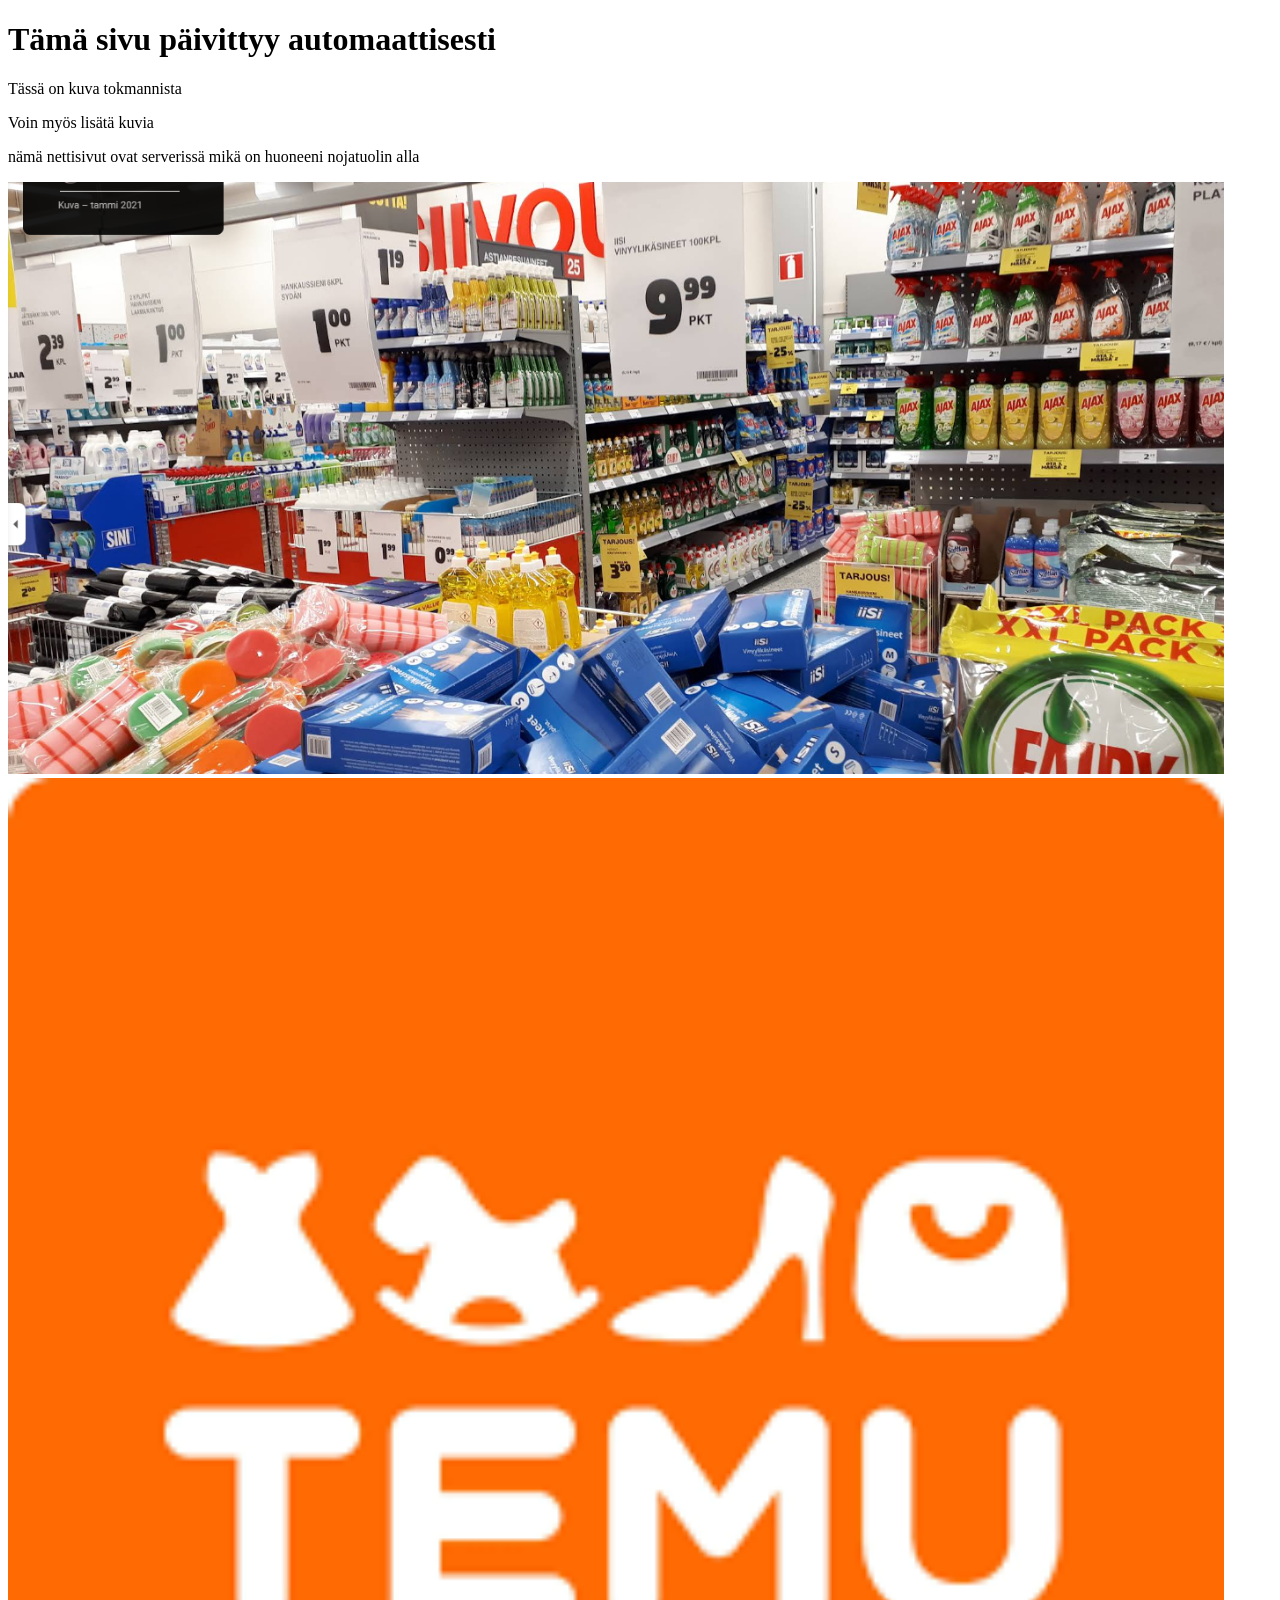
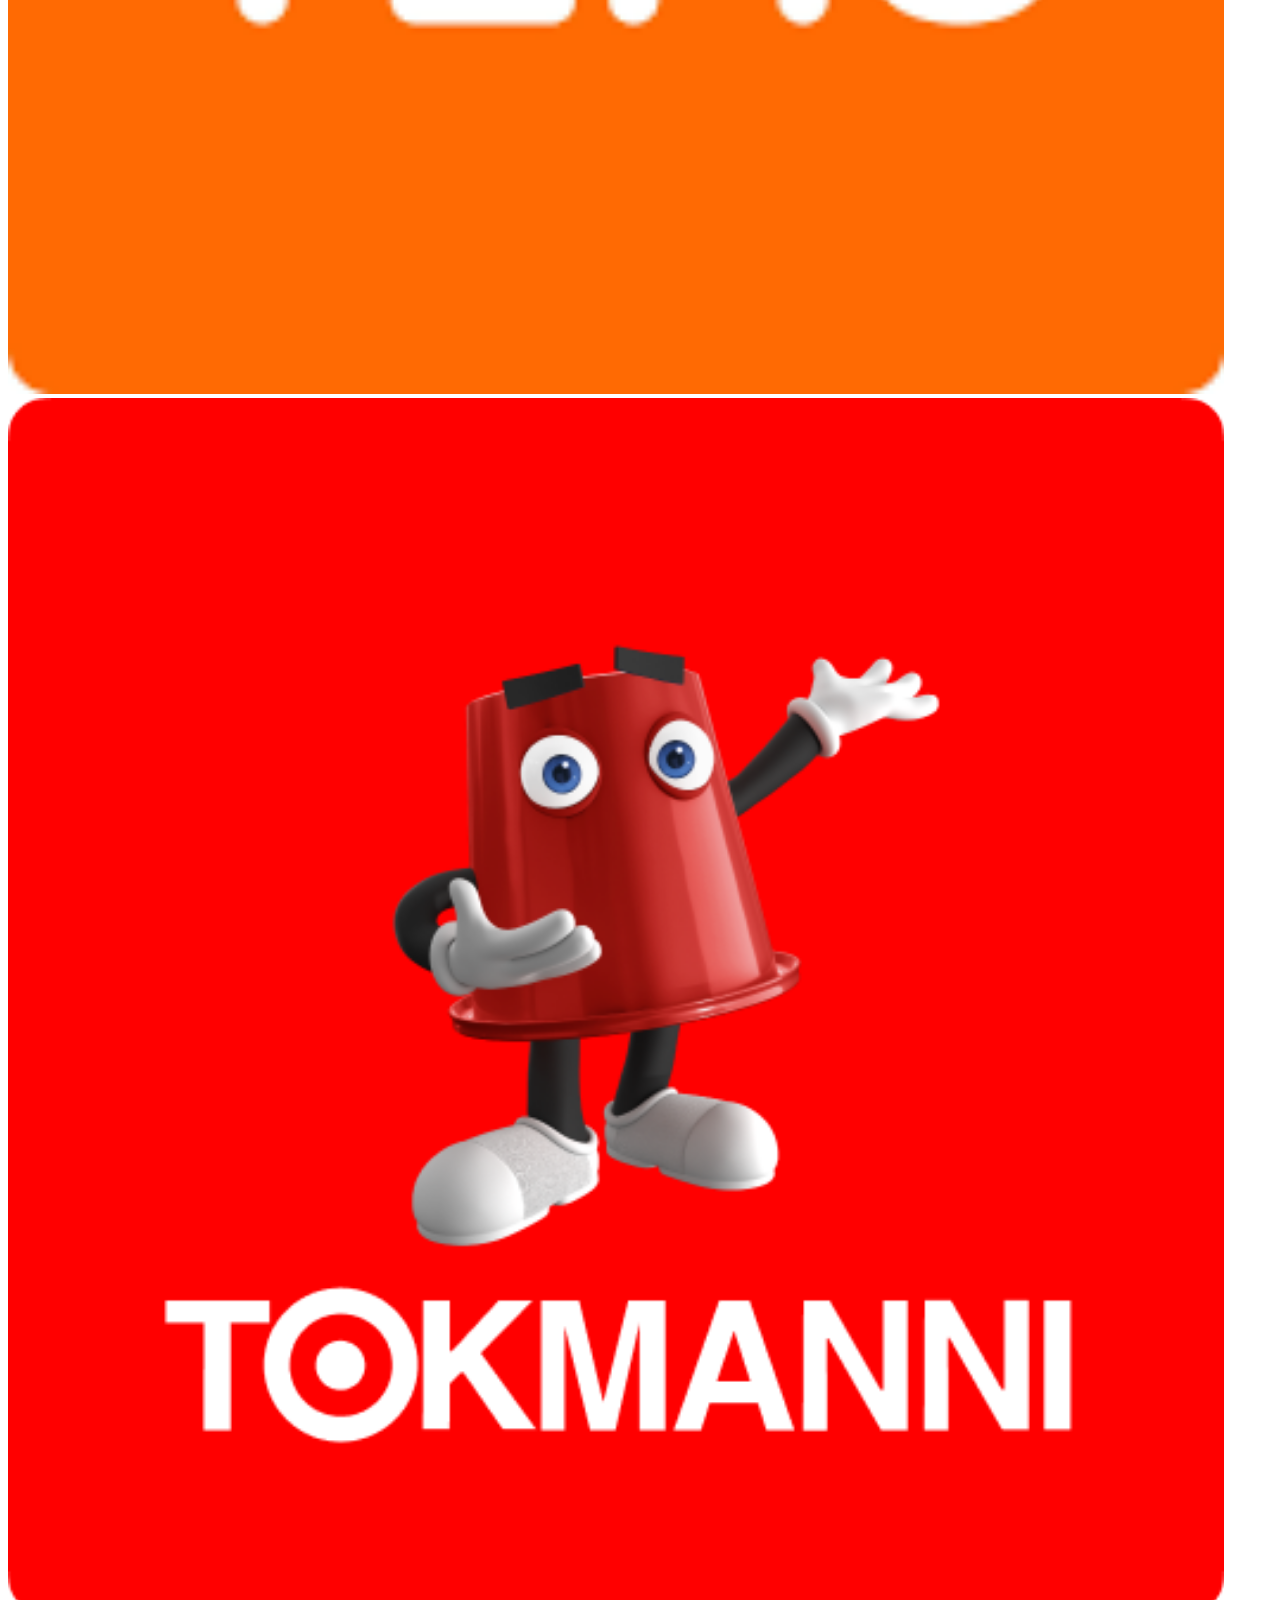
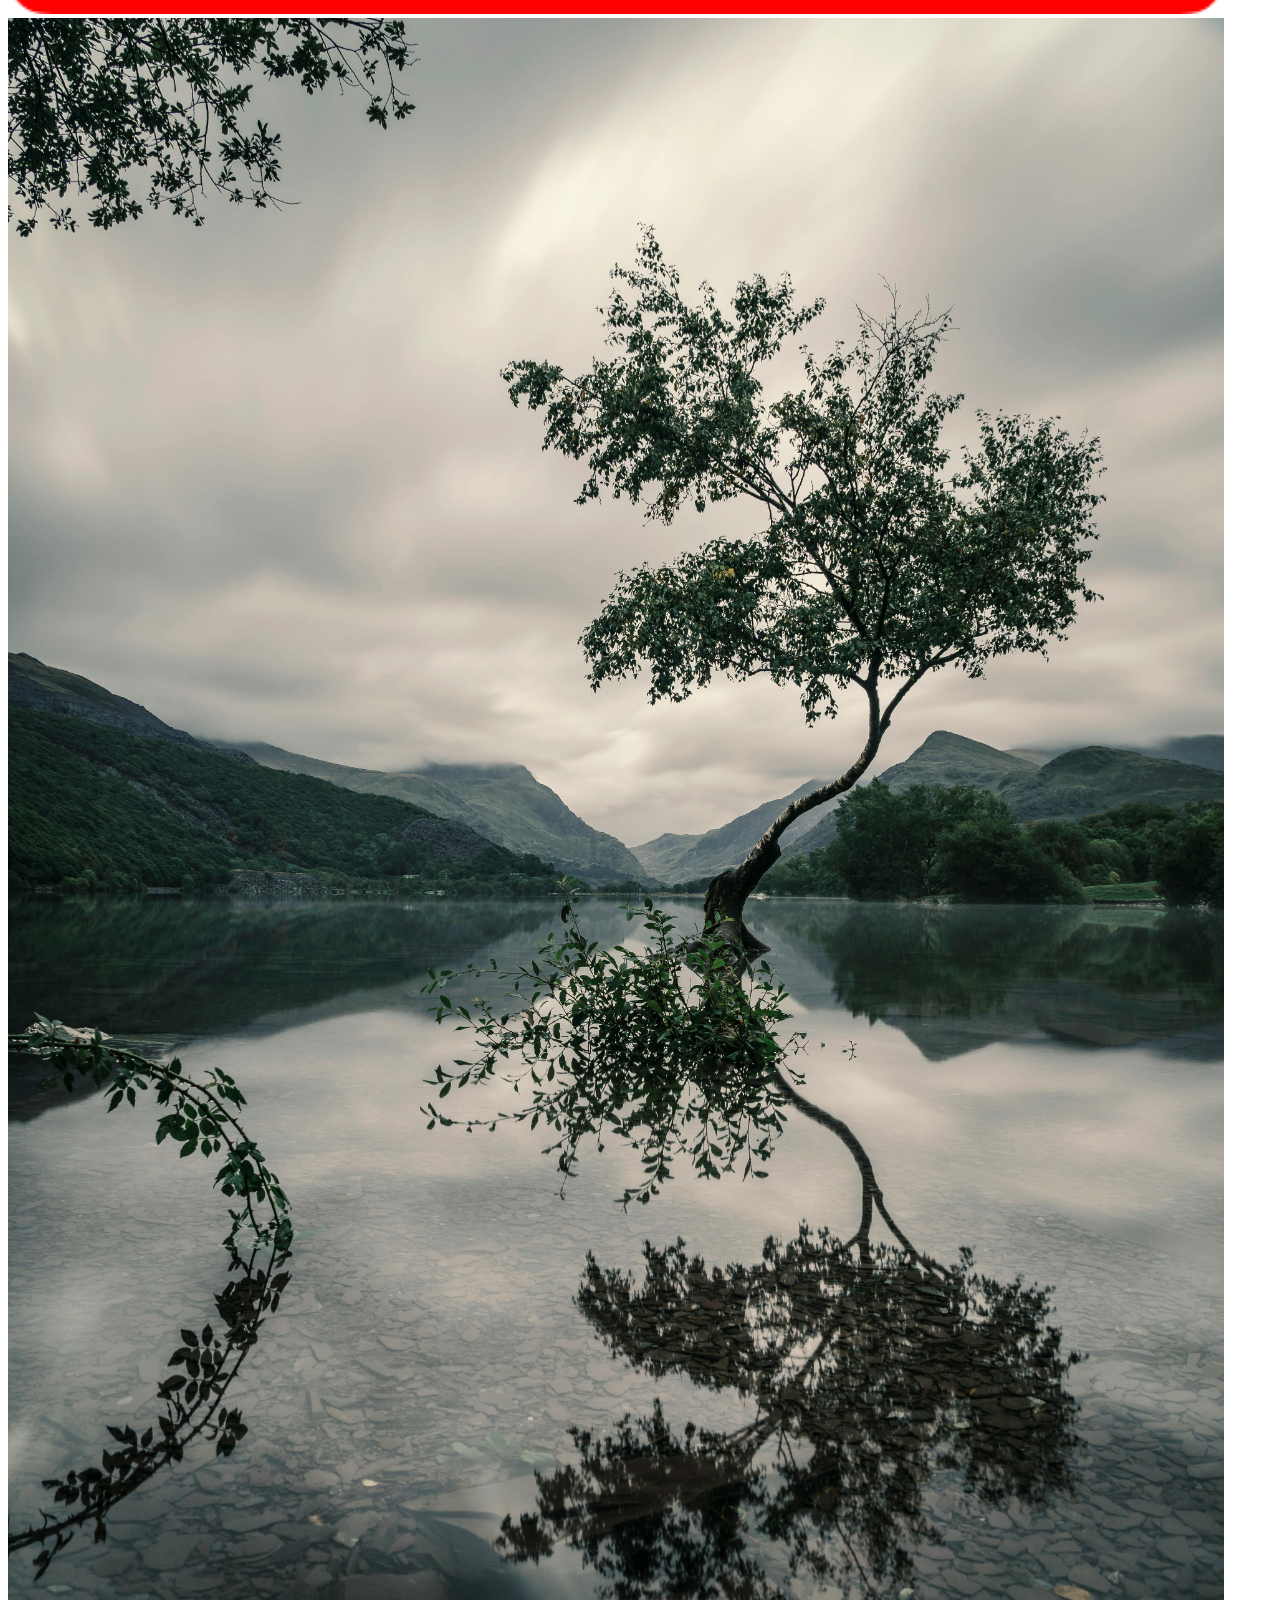
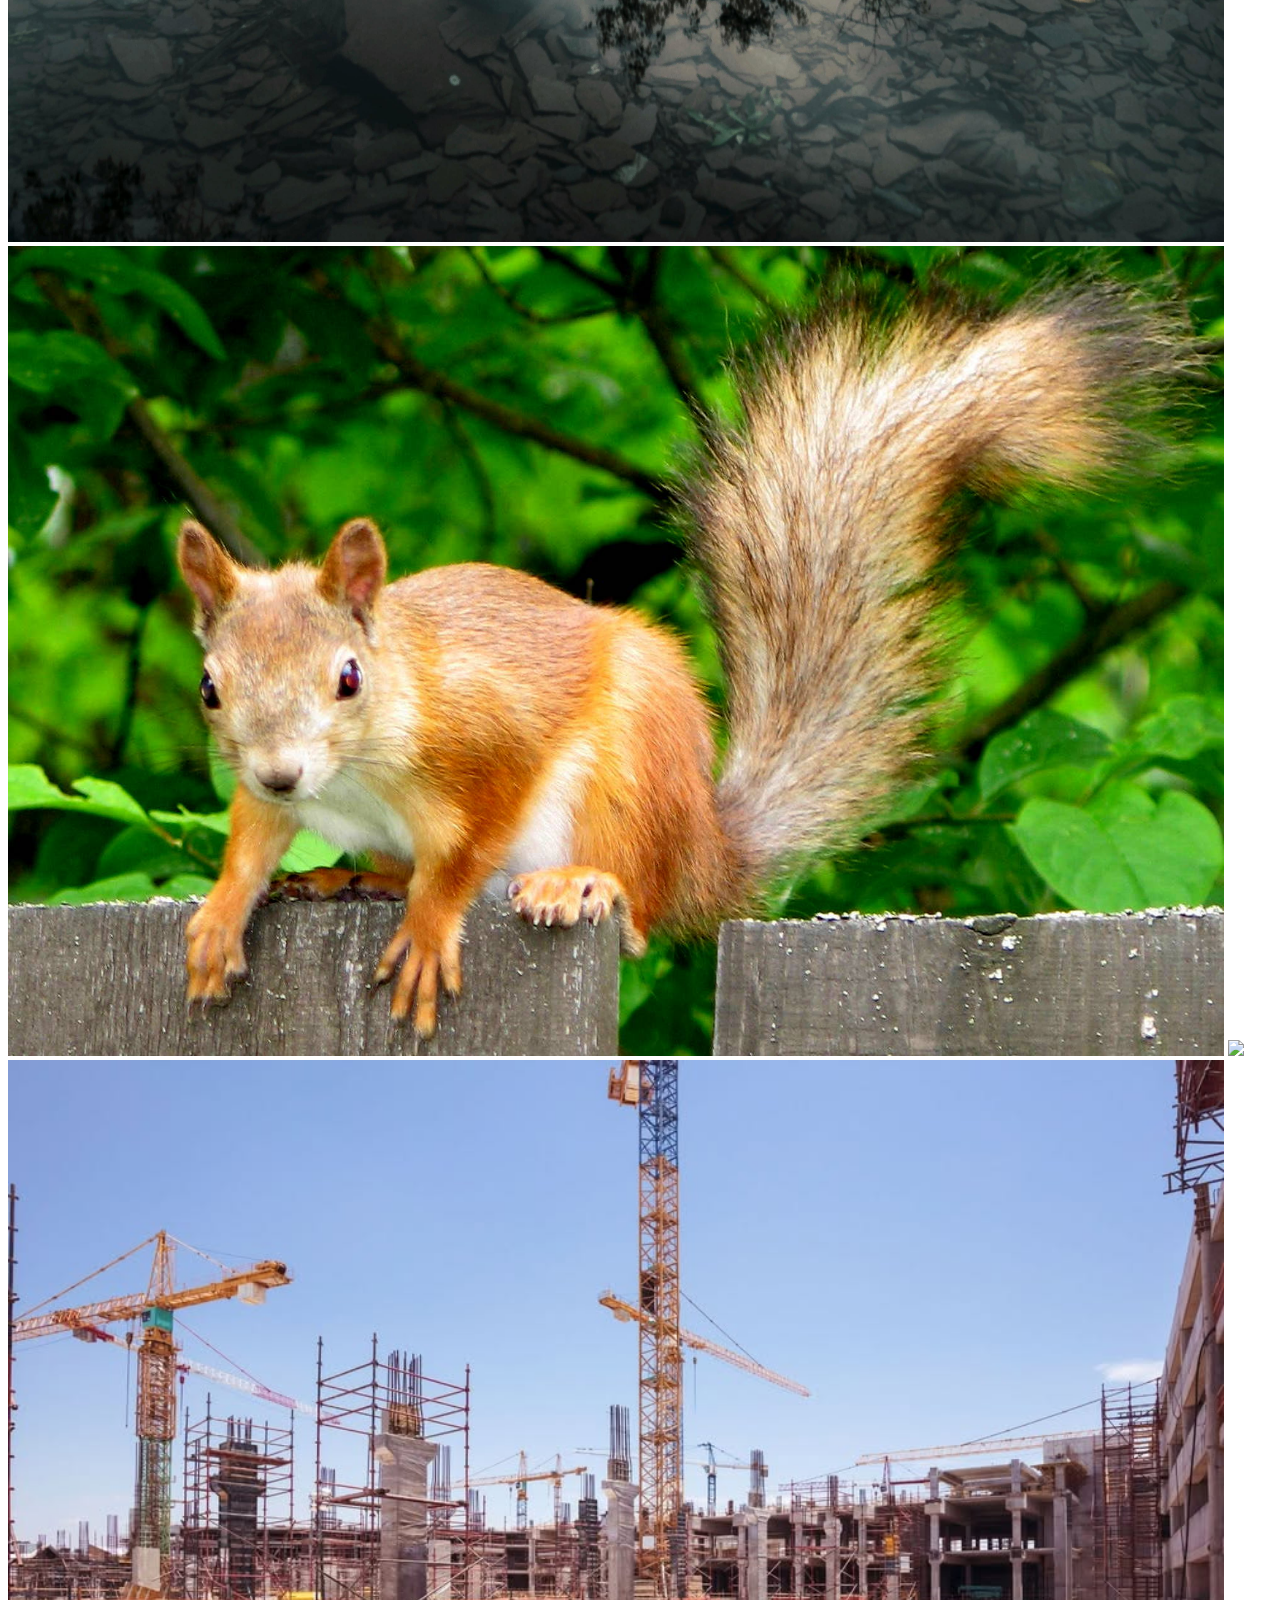
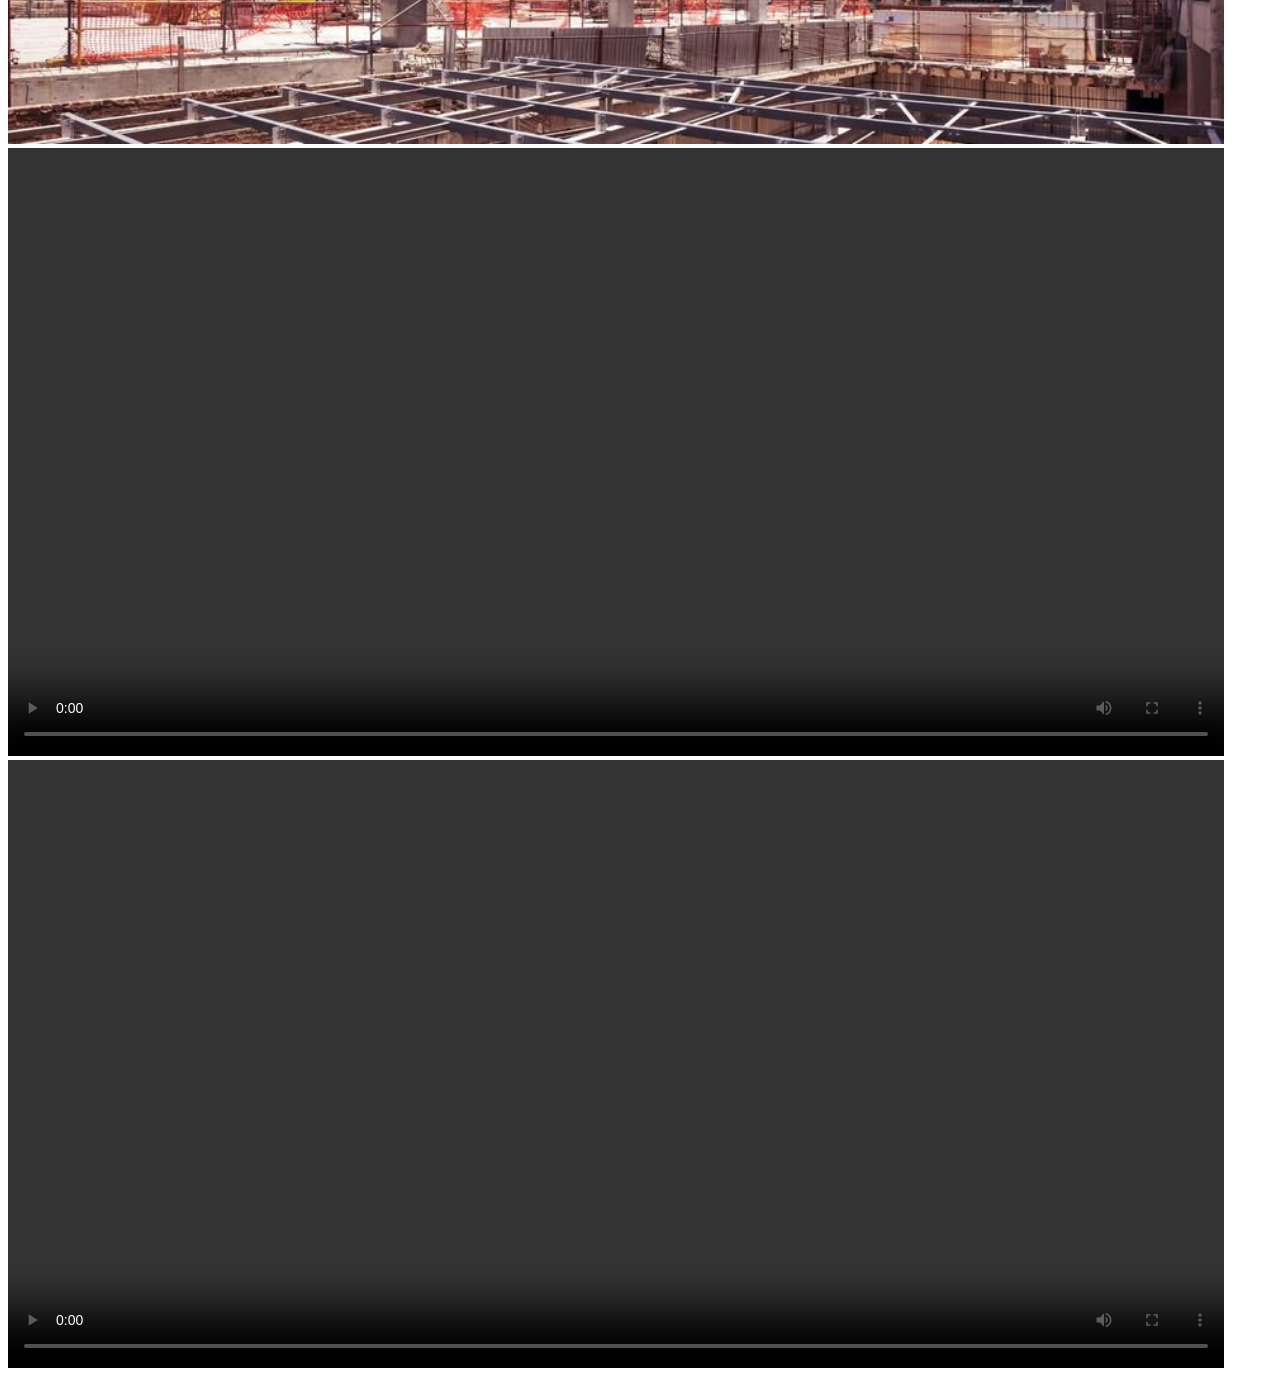
==== index.html @ afde84eb "Ensimmäinen versio" ====
<!DOCTYPE html>
<html lang="fi">
<head>
    <meta charset="UTF-8">
    <title>Koko kansio live reload</title>
    <meta name="viewport" content="width=device-width, initial-scale=1">

    <meta http-equiv="Cache-Control" content="no-cache, no-store, must-revalidate">
    <meta http-equiv="Pragma" content="no-cache">
    <meta http-equiv="Expires" content="0">

    <!-- Linkkaa CSS -->
    <link rel="stylesheet" href="styles.css">

    <!-- Live reload -->
    <script src="updatepro.js" defer></script>
</head>
<body>

<h1>Tämä sivu päivittyy automaattisesti</h1>
<p>Tässä on kuva tokmannista</p>
<p>Voin myös lisätä kuvia</p>
<p> nämä nettisivut ovat serverissä mikä on huoneeni nojatuolin alla</p>

<img src="Näyttökuva 2025-11-09 172250.png">
<img src="temu.png">
<img src="tokmanni.png">
<img src="photo.jpg">
<img src="orava.jpg">
<img src="photobing.jpg">
<img src="kuvabing.jpg">
<video controls><source src="rickroll.mp4" type="video/mp4"></video>
<video controls><source src="songpro.mp4" type="video/mp4"></video>


</body>
</html>
---- styles.css ----
img{

width: 95vw;

}

video{

width: 95vw;

}

body{

 background-color: rgb(255, 255, 255);

}
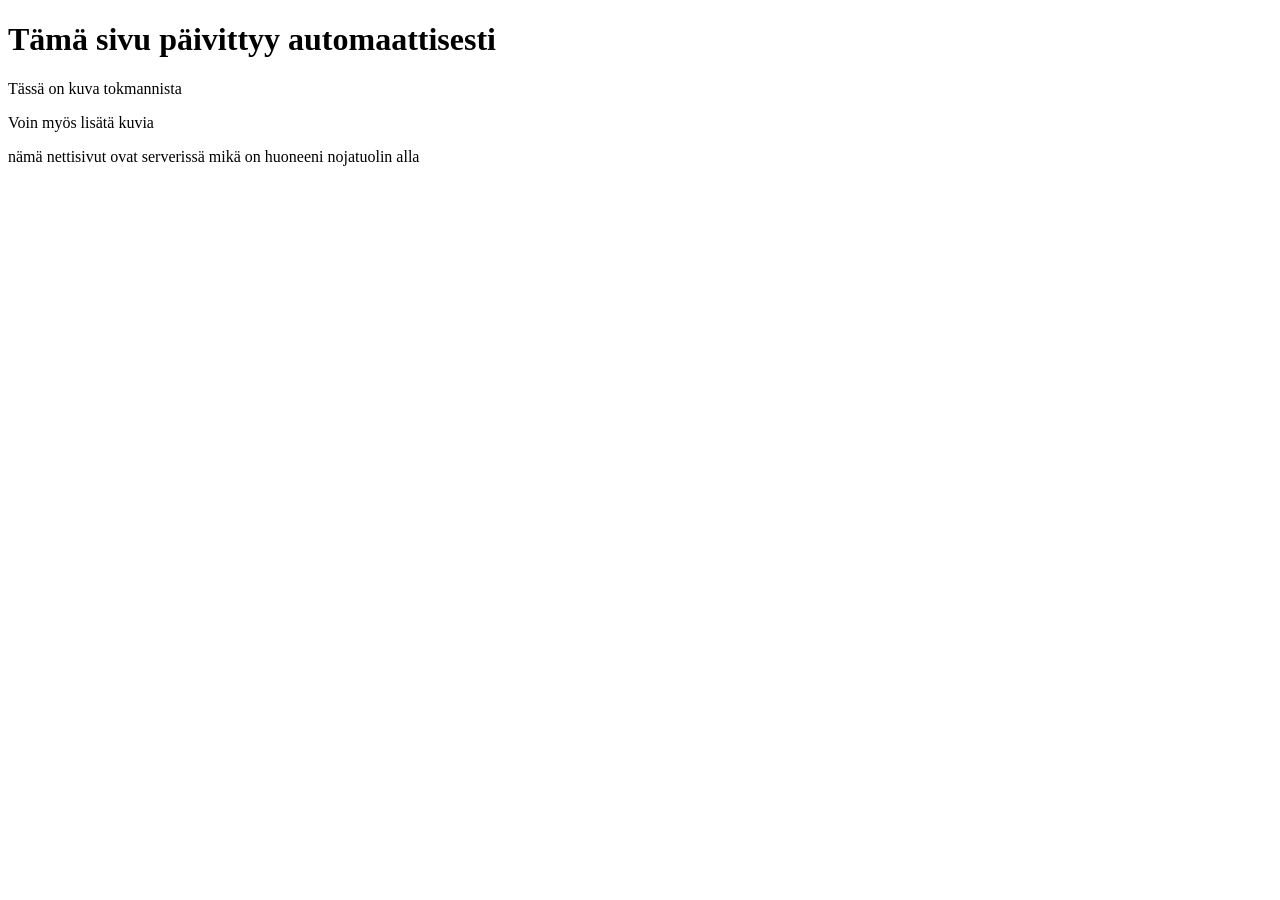
==== commit 32795e28: "media pois" ====
--- a/index.html
+++ b/index.html
@@ -22,16 +22,5 @@
 <p>Voin myös lisätä kuvia</p>
 <p> nämä nettisivut ovat serverissä mikä on huoneeni nojatuolin alla</p>
 
-<img src="Näyttökuva 2025-11-09 172250.png">
-<img src="temu.png">
-<img src="tokmanni.png">
-<img src="photo.jpg">
-<img src="orava.jpg">
-<img src="photobing.jpg">
-<img src="kuvabing.jpg">
-<video controls><source src="rickroll.mp4" type="video/mp4"></video>
-<video controls><source src="songpro.mp4" type="video/mp4"></video>
-
-
 </body>
 </html>
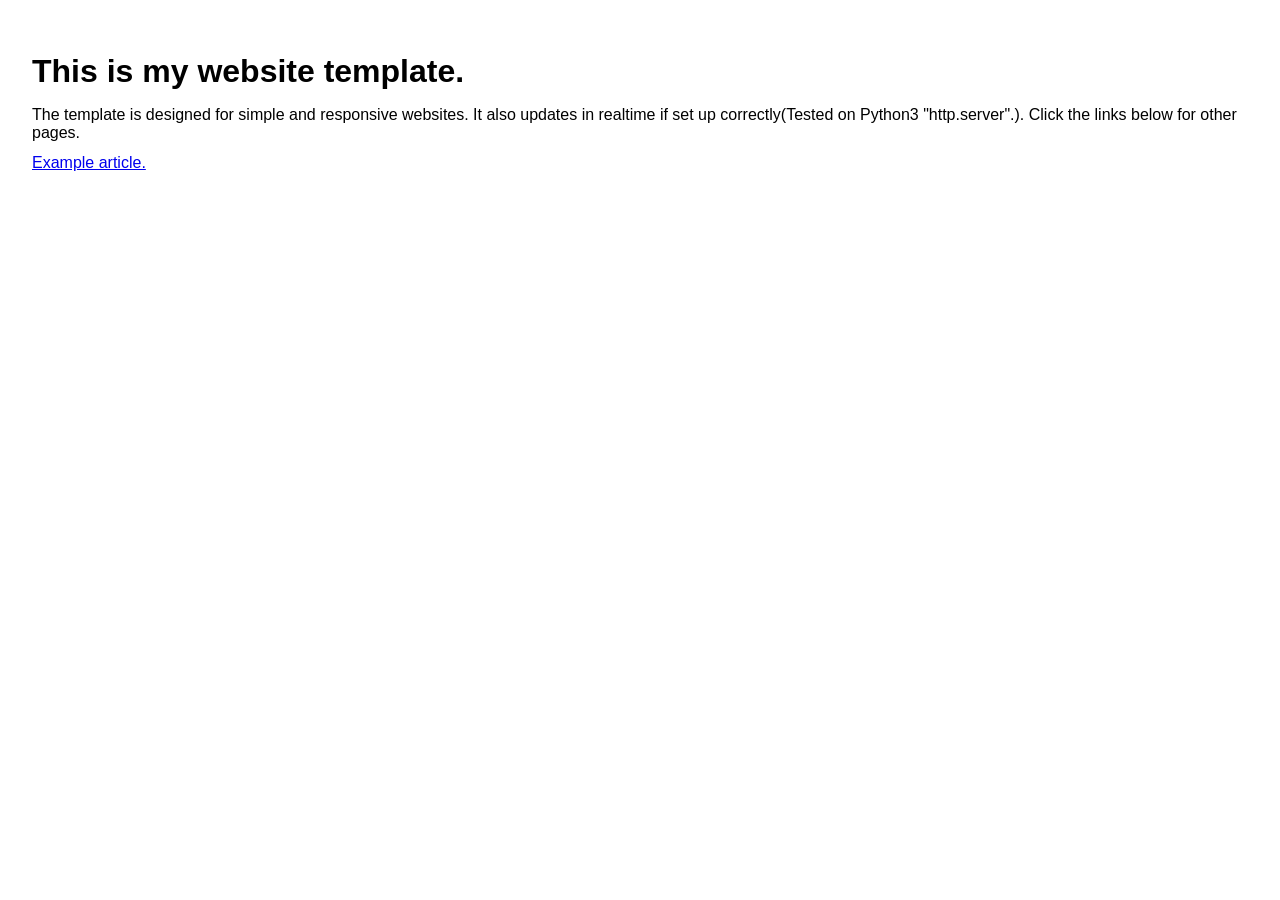
==== commit 260cb718: "licence" ====
--- a/index.html
+++ b/index.html
@@ -1,26 +1,19 @@
+<!-- (c) 2026 suuronenveeti. Licensed under GPLv3. Credit: https://github.com/suuronenveeti -->
 <!DOCTYPE html>
 <html lang="fi">
 <head>
     <meta charset="UTF-8">
-    <title>Koko kansio live reload</title>
-    <meta name="viewport" content="width=device-width, initial-scale=1">
-
+    <meta name="viewport" content="width=device-width, initial-scale=1.0">
+    <title>My template</title>
     <meta http-equiv="Cache-Control" content="no-cache, no-store, must-revalidate">
     <meta http-equiv="Pragma" content="no-cache">
     <meta http-equiv="Expires" content="0">
-
-    <!-- Linkkaa CSS -->
     <link rel="stylesheet" href="styles.css">
-
-    <!-- Live reload -->
     <script src="updatepro.js" defer></script>
 </head>
 <body>
-
-<h1>Tämä sivu päivittyy automaattisesti</h1>
-<p>Tässä on kuva tokmannista</p>
-<p>Voin myös lisätä kuvia</p>
-<p> nämä nettisivut ovat serverissä mikä on huoneeni nojatuolin alla</p>
-
+    <h1>This is my website template.</h1>
+    <p>The template is designed for simple and responsive websites. It also updates in realtime if set up correctly(Tested on Python3 "http.server".). Click the links below for other pages.</p>
+    <a href="example.html">Example article.</a>
 </body>
-</html>
+</html>
--- a/styles.css
+++ b/styles.css
@@ -1,17 +1,51 @@
-img{
-
-width: 95vw;
-
+/* (c) 2026 suuronenveeti. Licensed under GPLv3. Credit: https://github.com/suuronenveeti */
+@font-face {
+  font-family: "Roboto-Regular";
+  src: url("Roboto-Regular.ttf") format("truetype");
+  font-weight: 400;
+  font-style: normal;
 }
 
-video{
-
-width: 95vw;
-
+body {
+  font-family: "Roboto-Regular", Tahoma, sans-serif;
 }
 
-body{
+*,
+*::before,
+*::after {
+  box-sizing: border-box;
+}
 
- background-color: rgb(255, 255, 255);
+html,
+body {
+  margin: 0;
+  padding: 1rem;
+  height: 100%;
+}
 
+p,
+div,
+span {
+  overflow-wrap: break-word;
+  word-break: break-word;
+  max-width: 100%;
+}
+
+h1, h2, h3, h4, h5, h6 {
+  margin-bottom: 0.5rem;
+}
+
+p {
+  margin-bottom: 0.75rem;
+}
+
+img,
+video,
+canvas,
+svg {
+  width: 100%;
+  max-width: 800px;
+  height: auto;
+  display: block;
+  margin-bottom: 1rem;
 }
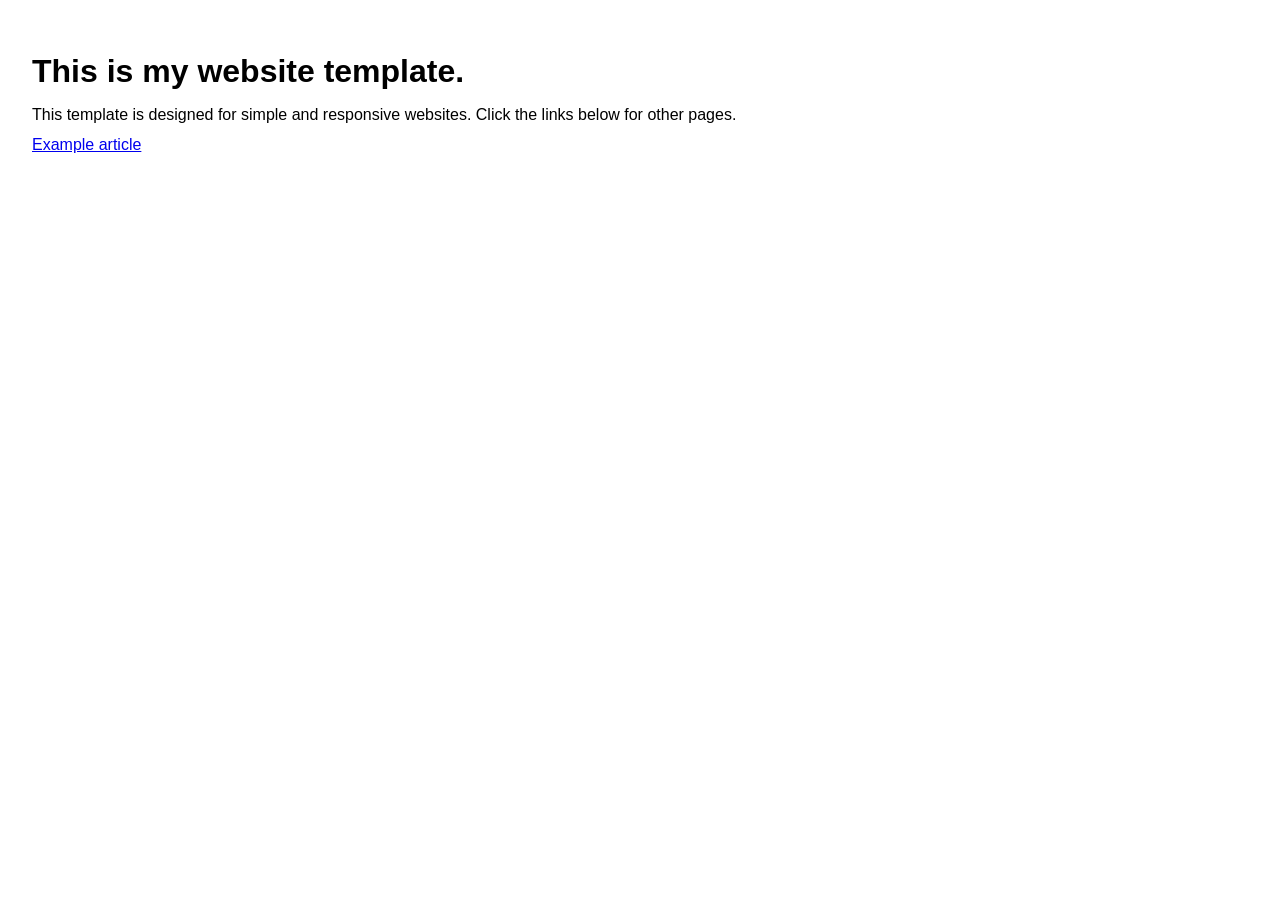
==== commit 5afc5ea1: "modified:   example.html 	modified:   index.html 	deleted:    updatepro.js" ====
--- a/index.html
+++ b/index.html
@@ -5,15 +5,11 @@
     <meta charset="UTF-8">
     <meta name="viewport" content="width=device-width, initial-scale=1.0">
     <title>My template</title>
-    <meta http-equiv="Cache-Control" content="no-cache, no-store, must-revalidate">
-    <meta http-equiv="Pragma" content="no-cache">
-    <meta http-equiv="Expires" content="0">
     <link rel="stylesheet" href="styles.css">
-    <script src="updatepro.js" defer></script>
 </head>
 <body>
     <h1>This is my website template.</h1>
-    <p>The template is designed for simple and responsive websites. It also updates in realtime if set up correctly(Tested on Python3 "http.server".). Click the links below for other pages.</p>
-    <a href="example.html">Example article.</a>
+    <p>This template is designed for simple and responsive websites. Click the links below for other pages.</p>
+    <a href="example.html">Example article</a>
 </body>
 </html>
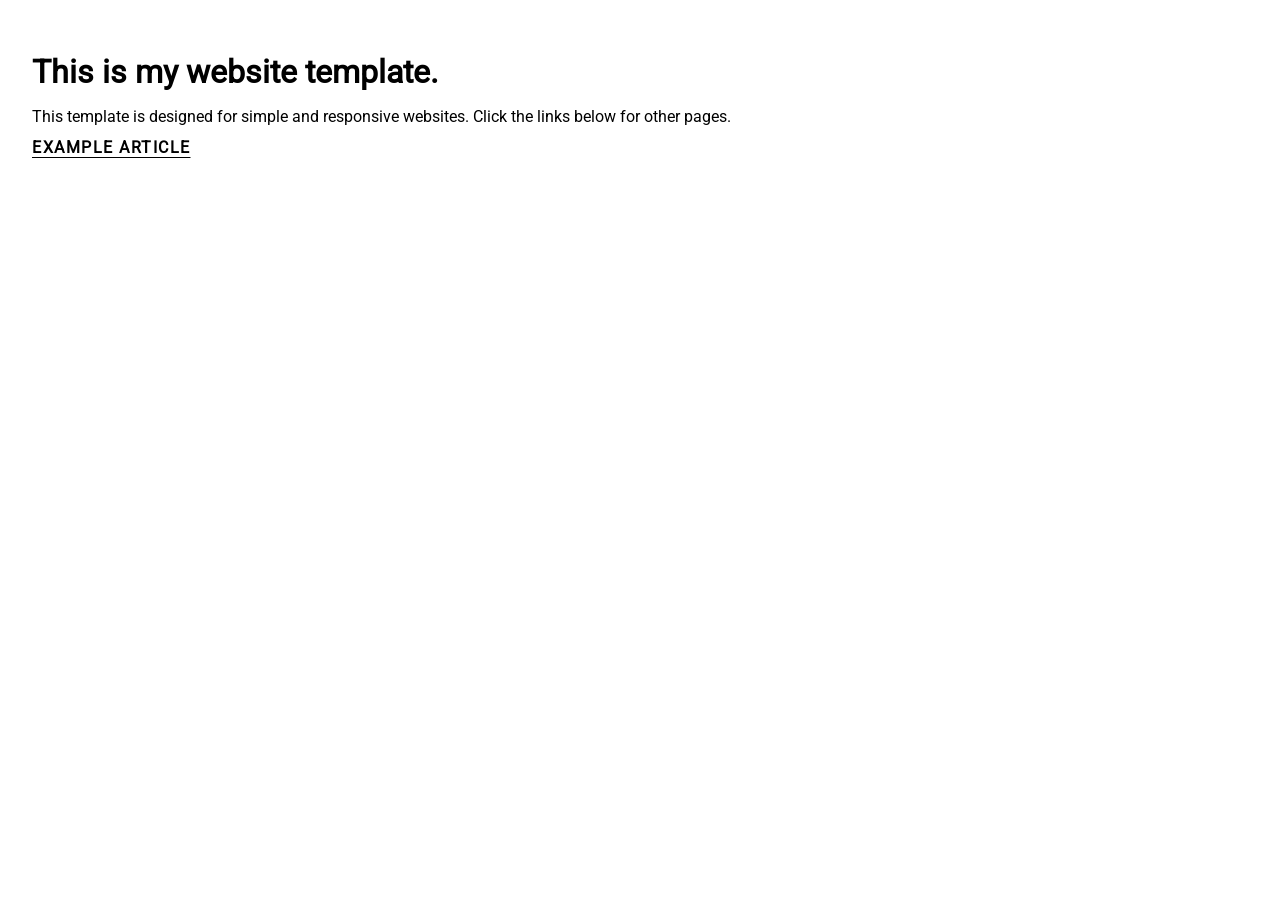
==== commit 50321737: "cleaner file structure" ====
--- a/index.html
+++ b/index.html
@@ -5,7 +5,7 @@
     <meta charset="UTF-8">
     <meta name="viewport" content="width=device-width, initial-scale=1.0">
     <title>My template</title>
-    <link rel="stylesheet" href="styles.css">
+    <link rel="stylesheet" href="css/styles.css">
 </head>
 <body>
     <h1>This is my website template.</h1>
--- a/css/styles.css
+++ b/css/styles.css
@@ -0,0 +1,66 @@
+/* (c) 2026 suuronenveeti. Licensed under GPLv3. Credit: https://github.com/suuronenveeti */
+@font-face {
+  font-family: "Roboto-Regular";
+  src: url("../assets/Roboto-Regular.ttf") format("truetype");
+  font-weight: 400;
+  font-style: normal;
+}
+a {
+  display: inline-block;
+  color: inherit;
+  text-transform: uppercase;
+  font-weight: 700;
+  letter-spacing: 1.5px;
+  text-decoration: underline 1px rgb(0, 0, 0);
+  text-underline-offset: 4px;
+  transition: none;
+}
+
+a:hover {
+  text-decoration: underline 2px currentColor;
+  background-color: rgba(0, 0, 0, 0.05);
+}
+
+body {
+  font-family: "Roboto-Regular", Tahoma, sans-serif;
+}
+
+*,
+*::before,
+*::after {
+  box-sizing: border-box;
+}
+
+html,
+body {
+  margin: 0;
+  padding: 1rem;
+  height: 100%;
+}
+
+p,
+div,
+span {
+  overflow-wrap: break-word;
+  word-break: break-word;
+  max-width: 100%;
+}
+
+h1, h2, h3, h4, h5, h6 {
+  margin-bottom: 0.5rem;
+}
+
+p {
+  margin-bottom: 0.75rem;
+}
+
+img,
+video,
+canvas,
+svg {
+  width: 100%;
+  max-width: 800px;
+  height: auto;
+  display: block;
+  margin-bottom: 1rem;
+}
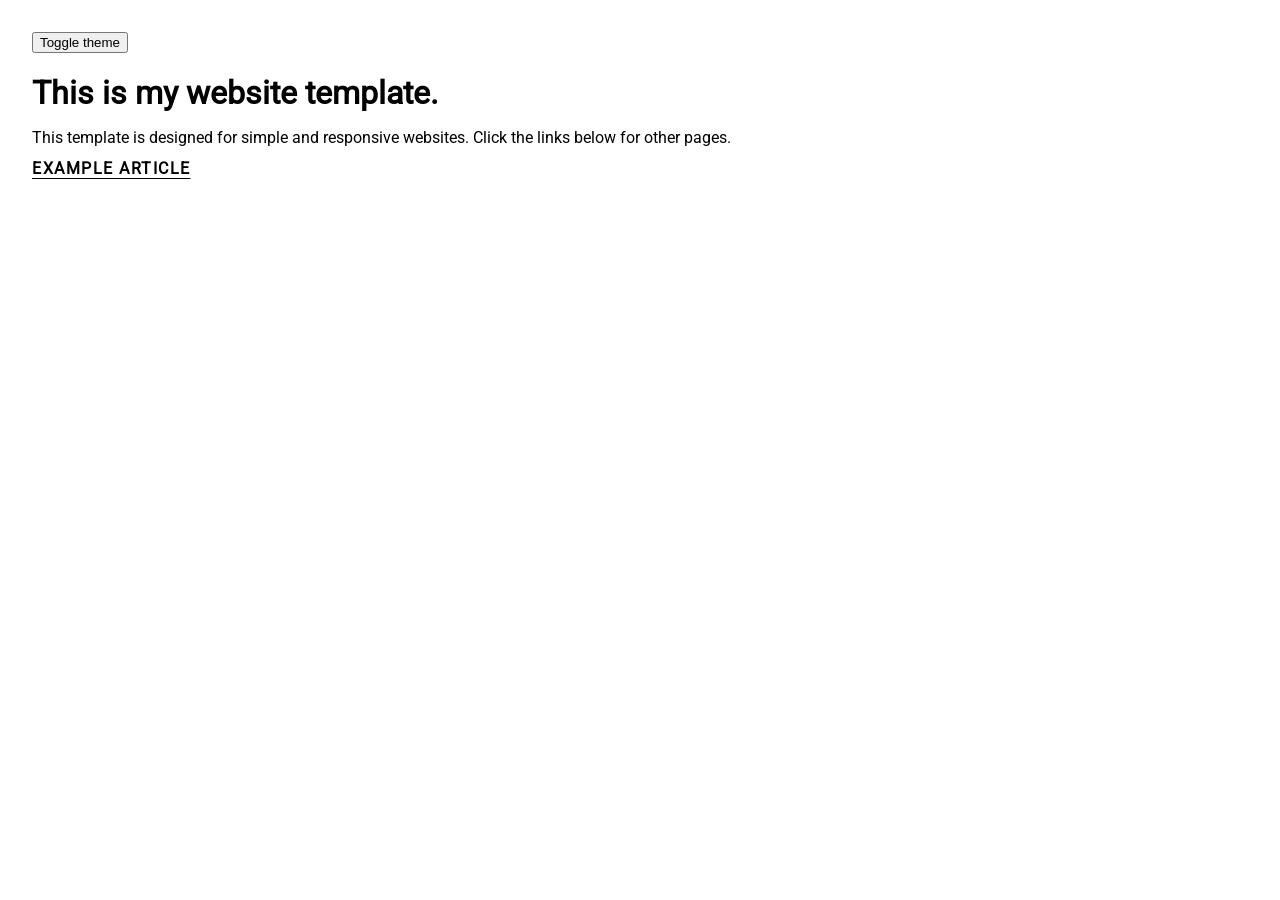
==== commit 21cf7825: "favicon" ====
--- a/index.html
+++ b/index.html
@@ -1,15 +1,25 @@
 <!-- (c) 2026 suuronenveeti. Licensed under GPLv3. Credit: https://github.com/suuronenveeti -->
 <!DOCTYPE html>
-<html lang="fi">
 <head>
     <meta charset="UTF-8">
     <meta name="viewport" content="width=device-width, initial-scale=1.0">
-    <title>My template</title>
+    <title>Just Another Lightweight Web Template</title>
+    <meta name="description" content="Just Another Lightweight Web Template">
     <link rel="stylesheet" href="css/styles.css">
+    <link rel="icon" type="image/png" href="assets/favicon.png">
+    <script src="js/scripts.js" defer></script>
+    <script>
+        if (localStorage.getItem("theme") === "dark") {
+            document.documentElement.classList.add("dark-mode");
+        }
+    </script>
 </head>
 <body>
-    <h1>This is my website template.</h1>
+    <!-- keep this --><button id="theme-toggle">Toggle theme</button>
+    <!-- keep h1 first(optional, recommended) --><h1>This is my website template.</h1>
+    <!-- add your content here -->
     <p>This template is designed for simple and responsive websites. Click the links below for other pages.</p>
+    <!-- only add links below(optional, recommended) -->
     <a href="example.html">Example article</a>
 </body>
 </html>
--- a/css/styles.css
+++ b/css/styles.css
@@ -5,24 +5,41 @@
   font-weight: 400;
   font-style: normal;
 }
+
+:root {
+  --primary-bg-color: rgb(255, 255, 255);
+  --primary-text-color: rgb(0, 0, 0);
+  --primary-hover-color: rgba(0, 0, 0, 0.05);
+}
+
+@media (prefers-color-scheme: dark) {
+  :root {
+    --primary-bg-color: rgb(0, 0, 0);
+    --primary-text-color: rgb(255, 255, 255);
+    --primary-hover-color: rgba(255, 255, 255, 0.1);
+  }
+}
+
 a {
   display: inline-block;
   color: inherit;
   text-transform: uppercase;
   font-weight: 700;
   letter-spacing: 1.5px;
-  text-decoration: underline 1px rgb(0, 0, 0);
+  text-decoration: underline 1px var(--primary-text-color);
   text-underline-offset: 4px;
   transition: none;
 }
 
 a:hover {
-  text-decoration: underline 2px currentColor;
-  background-color: rgba(0, 0, 0, 0.05);
+  text-decoration: underline 2px var(--primary-text-color);
+  background-color: var(--primary-hover-color);
 }
 
 body {
   font-family: "Roboto-Regular", Tahoma, sans-serif;
+  background-color: var(--primary-bg-color);
+  color: var(--primary-text-color);
 }
 
 *,
